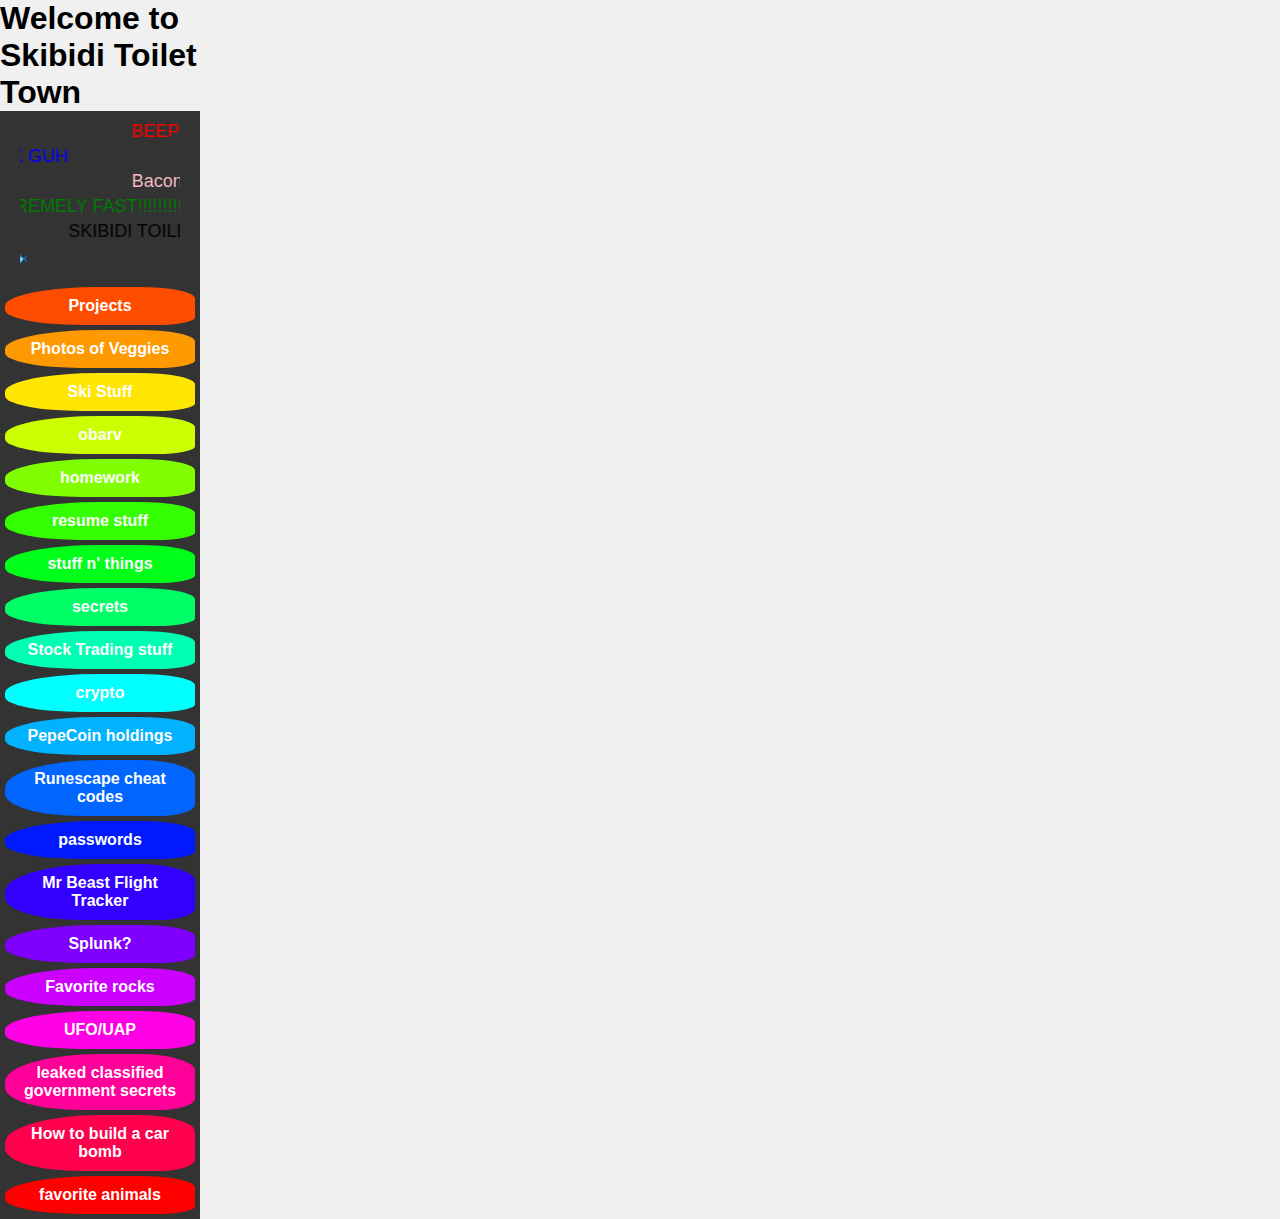
==== index.html @ 46466b2b "Update index.html" ====
<!DOCTYPE html>

<head>
    <meta charset="UTF-8">
    <meta name="viewport" content="width=device-width, initial-scale=1.0">
    <title>Skibidi Toilet Town</title>
    <style>
        /* Reset default margins */
        * {
            margin: 0;
            padding: 0;
            box-sizing: border-box;
        }

        body {
            margin: 0;
            font-family: Arial, sans-serif;
            background-color: #f0f0f0;
            display: grid;
            grid-template-columns: 200px 1fr; /* Sidebar + Content */
            grid-template-rows: auto 1fr auto; /* Header + Content + Footer */
            height: 100vh;
        }

        .sidebar {
            grid-row: 1 / 4; /* Span all rows (header, content, footer) */
            background-color: #333;
            padding: 0;
            overflow-y: auto;
        }

        .sidebar a {
            display: block;
            padding: 10px;
            margin: 5px;
            color: #fff;
            text-decoration: none;
            text-align: center;
            font-weight: bold;
            border-radius: 50% 30% 20% 40%;
            background-color: hsl(calc(360 * var(--i) / 20), 100%, 50%);
            transition: transform 0.2s, background-color 0.3s;
        }

        .sidebar a:hover {
            background-color: #ff00ff;
            animation: shake 0.2s infinite;
        }

        @keyframes shake {
            0% { transform: translate(2px, -2px) rotate(-2deg); }
            25% { transform: translate(-2px, 2px) rotate(2deg); }
            50% { transform: translate(2px, 2px) rotate(-2deg); }
            75% { transform: translate(-2px, -2px) rotate(2deg); }
            100% { transform: translate(0, 0) rotate(0); }
        }

        .mainpage h1 {
            grid-column: 2; /* Content column */
            text-align: center;
            background-color: transparent;
            padding: 20px;
            font-size: 3rem;
            color: #cc5500; /* Burnt Orange */
            margin: 0;
        }

         .mainpage {
            grid-column: 2; /* Content column */
            grid-row: 2; /* Main content area */
            background-image: url('images/flowers.jpg'); /* Add your image path */
            background-repeat: repeat; /* Repeats the image */
            background-size: auto; /* Keeps the original size */
            background-position: top left; /* Starts from the top-left corner */
            padding: 20px;
            overflow-y: auto;
        }

        .content {
            grid-column: 2; /* Content column */
            padding: 20px;
        }

        footer {
            grid-column: 1 / 3; /* Span across sidebar and content */
            background-color: #333;
            color: white;
            padding: 10px 20px;
            text-align: center;
        }
        marquee {
            font-size: 18px;
        }
    </style>
    <link rel="stylesheet" type="test/css" href="css/main.css">
</head>

<body>
    <mainpage">
        <h1>Welcome to Skibidi Toilet Town</h1>
    </mainpage>

    <footer>
        <marquee behavior="scroll" direction="left" style="color: red;">
        BEEP BEEP BEEP BEEP BEEP BEEP BEEP BEEP BEEP BEEP BEEP BEEP BEEP BEEP BEEP BEEP BEEP BEEP BEEP BEEP BEEP BEEP BEEP BEEP BEEP BEEP BEEP BEEP BEEP BEEP BEEP BEEP 
        </marquee>
    
        <marquee behavior="scroll" direction="right" style="color: blue;">
        HURRR DUUUHRRR GOOO GOOO GAAA GAAA STINK RAT FILTH WOW MUCH YUCKY BEEP BEEP BOINK HHUHUURURUURHURRHU WOW HOW COOL VERY AWESOME SO COOL FANCY MUCH COOL OINK GUH
        </marquee>
    
        <marquee behavior="scroll" direction="left" style="color: pink;">
        Bacon ipsum dolor amet pork loin ribeye kielbasa meatloaf doner, turducken picanha short loin andouille. Leberkas ground round pork chop pig salami turkey flesh
        </marquee>
    
        <marquee behavior="scroll" direction="left" style="color: green;" scrollamount="30">
        I AM EXTREMELY FAST!!!!!!!!!
        </marquee>
    
        <marquee behavior="scroll" direction="right" style="color: black;" scrollamount="60">
        SKIBIDI TOILET MEW MOG MAXXING GYATT OHIO!
        </marquee>
    
        <marquee behavior="scroll" direction="right" style="color: blue;" scrollamount="1">
        🐟        🐟         🐟🐟🐟🐟           🐟                🐟🐟                      🐟🐟
        </marquee>
    </footer>
    <div class="sidebar">
        <!-- Links with different colors -->
        <a href="#" style="--i: 1;">Projects</a>
        <a href="#" style="--i: 2;">Photos of Veggies</a>
        <a href="#" style="--i: 3;">Ski Stuff</a>
        <a href="#" style="--i: 4;">obarv</a>
        <a href="#" style="--i: 5;">homework</a>
        <a href="#" style="--i: 6;">resume stuff</a>
        <a href="#" style="--i: 7;">stuff n' things </a>
        <a href="#" style="--i: 8;">secrets</a>
        <a href="#" style="--i: 9;">Stock Trading stuff</a>
        <a href="#" style="--i: 10;">crypto</a>
        <a href="#" style="--i: 11;">PepeCoin holdings</a>
        <a href="#" style="--i: 12;">Runescape cheat codes</a>
        <a href="#" style="--i: 13;">passwords</a>
        <a href="#" style="--i: 14;">Mr Beast Flight Tracker</a>
        <a href="#" style="--i: 15;">Splunk?</a>
        <a href="#" style="--i: 16;">Favorite rocks</a>
        <a href="#" style="--i: 17;">UFO/UAP</a>
        <a href="#" style="--i: 18;">leaked classified government secrets</a>
        <a href="#" style="--i: 19;">How to build a car bomb</a>
        <a href="#" style="--i: 20;">favorite animals</a>
    </div>

</body>
---- css/main.css ----
html{

  height: 100%;
}

body {

  height: 100%;
  background-image: url('../images/background.jpg'); 
  height: 100%;
  background-position: center;
  background-repeat: no-repeat;
  background-size: cover;
  background-color: black;

}

#login_widget {
  background-color: black;
  height: 120px;
  width: 200px;
  position: static;
  border: 1px solid red;
  opacity: 0.5;
  top; 100px;
  left; 100px;
  color: white;
}
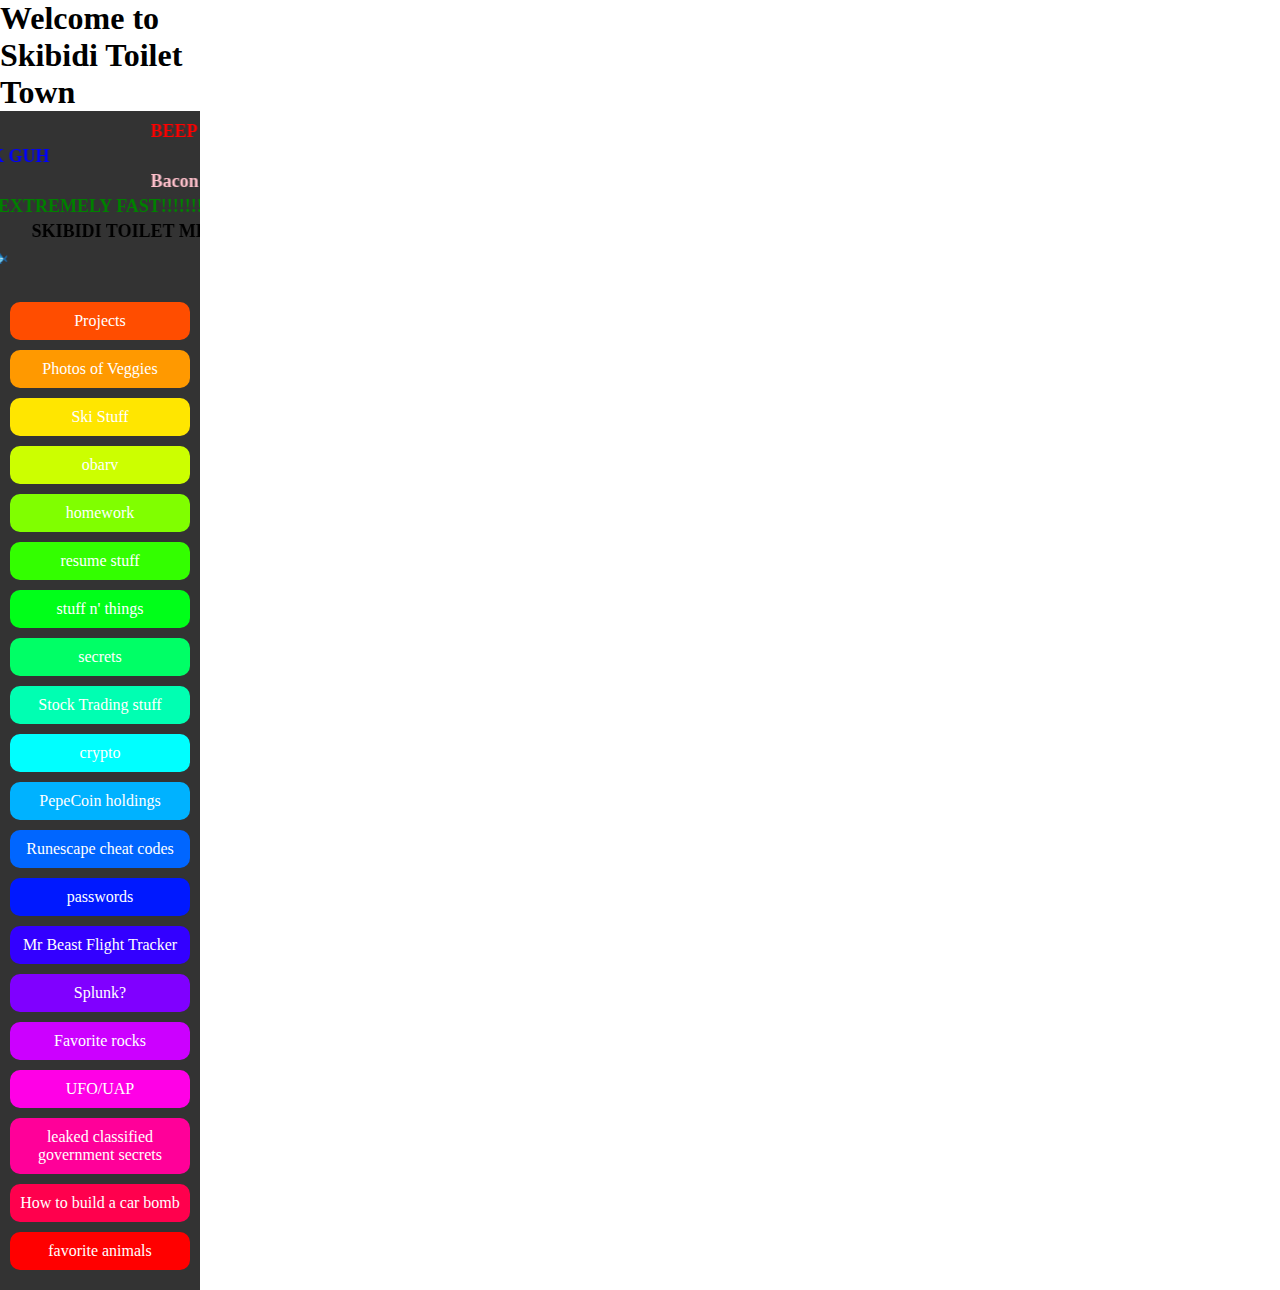
==== commit 682d8b59: "Update index.html" ====
--- a/index.html
+++ b/index.html
@@ -4,7 +4,7 @@
     <meta charset="UTF-8">
     <meta name="viewport" content="width=device-width, initial-scale=1.0">
     <title>Skibidi Toilet Town</title>
-    <style>
+        <style>
         /* Reset default margins */
         * {
             margin: 0;
@@ -13,83 +13,61 @@
         }
 
         body {
-            margin: 0;
-            font-family: Arial, sans-serif;
-            background-color: #f0f0f0;
             display: grid;
-            grid-template-columns: 200px 1fr; /* Sidebar + Content */
-            grid-template-rows: auto 1fr auto; /* Header + Content + Footer */
-            height: 100vh;
+            grid-template-columns: 200px 1fr; /* Sidebar and content */
+            grid-template-rows: 1fr auto; /* Main content and footer */
+            height: 100vh; /* Full viewport height */
         }
 
         .sidebar {
-            grid-row: 1 / 4; /* Span all rows (header, content, footer) */
+            grid-row: 1 / 3;
             background-color: #333;
-            padding: 0;
+            padding: 10px;
             overflow-y: auto;
         }
 
         .sidebar a {
             display: block;
+            margin: 10px 0;
             padding: 10px;
-            margin: 5px;
-            color: #fff;
+            color: white;
             text-decoration: none;
             text-align: center;
-            font-weight: bold;
-            border-radius: 50% 30% 20% 40%;
+            border-radius: 10px;
             background-color: hsl(calc(360 * var(--i) / 20), 100%, 50%);
-            transition: transform 0.2s, background-color 0.3s;
+            transition: transform 0.2s;
         }
 
         .sidebar a:hover {
-            background-color: #ff00ff;
-            animation: shake 0.2s infinite;
+            transform: scale(1.1);
         }
 
-        @keyframes shake {
-            0% { transform: translate(2px, -2px) rotate(-2deg); }
-            25% { transform: translate(-2px, 2px) rotate(2deg); }
-            50% { transform: translate(2px, 2px) rotate(-2deg); }
-            75% { transform: translate(-2px, -2px) rotate(2deg); }
-            100% { transform: translate(0, 0) rotate(0); }
-        }
-
-        .mainpage h1 {
-            grid-column: 2; /* Content column */
-            text-align: center;
-            background-color: transparent;
-            padding: 20px;
-            font-size: 3rem;
-            color: #cc5500; /* Burnt Orange */
-            margin: 0;
-        }
-
-         .mainpage {
-            grid-column: 2; /* Content column */
-            grid-row: 2; /* Main content area */
-            background-image: url('images/flowers.jpg'); /* Add your image path */
-            background-repeat: repeat; /* Repeats the image */
-            background-size: auto; /* Keeps the original size */
-            background-position: top left; /* Starts from the top-left corner */
+        .mainpage {
+            grid-column: 2;
+            grid-row: 1;
+            background-color: #444;
             padding: 20px;
             overflow-y: auto;
         }
 
-        .content {
-            grid-column: 2; /* Content column */
-            padding: 20px;
+        .mainpage h1 {
+            font-size: 3rem;
+            color: #cc5500; /* Burnt Orange */
+            text-align: center;
+            margin-bottom: 20px;
         }
 
         footer {
-            grid-column: 1 / 3; /* Span across sidebar and content */
+            grid-column: 1 / 3;
             background-color: #333;
             color: white;
-            padding: 10px 20px;
             text-align: center;
+            padding: 10px 0;
         }
-        marquee {
+
+        footer marquee {
             font-size: 18px;
+            font-weight: bold;
         }
     </style>
     <link rel="stylesheet" type="test/css" href="css/main.css">
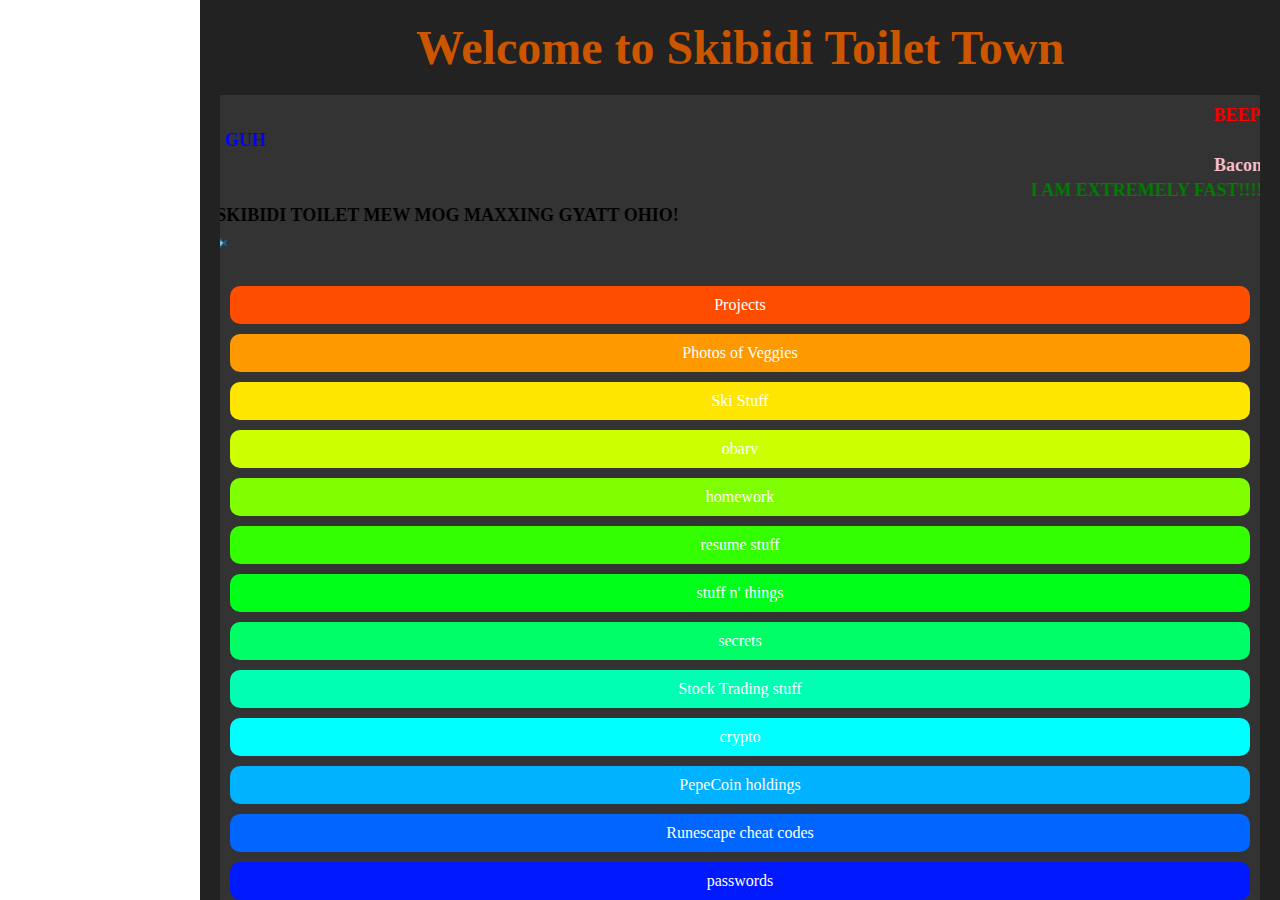
==== commit cb594927: "Update index.html" ====
--- a/index.html
+++ b/index.html
@@ -45,7 +45,7 @@
         .mainpage {
             grid-column: 2;
             grid-row: 1;
-            background-color: #444;
+            background-color: #222;
             padding: 20px;
             overflow-y: auto;
         }
@@ -74,7 +74,7 @@
 </head>
 
 <body>
-    <mainpage">
+    <div class="mainpage">
         <h1>Welcome to Skibidi Toilet Town</h1>
     </mainpage>
 
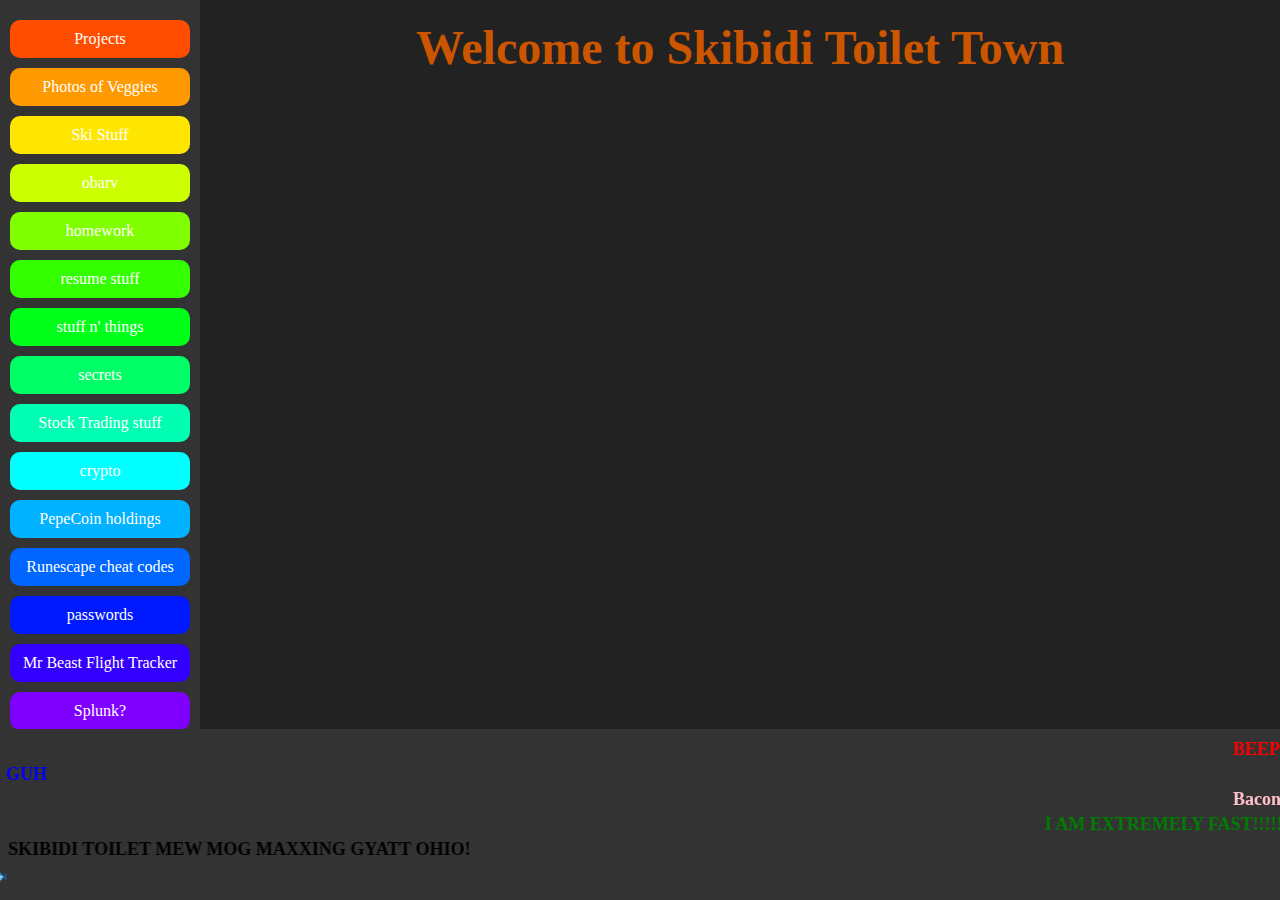
==== commit 195efc38: "Update index.html" ====
--- a/index.html
+++ b/index.html
@@ -76,7 +76,7 @@
 <body>
     <div class="mainpage">
         <h1>Welcome to Skibidi Toilet Town</h1>
-    </mainpage>
+    </div>
 
     <footer>
         <marquee behavior="scroll" direction="left" style="color: red;">
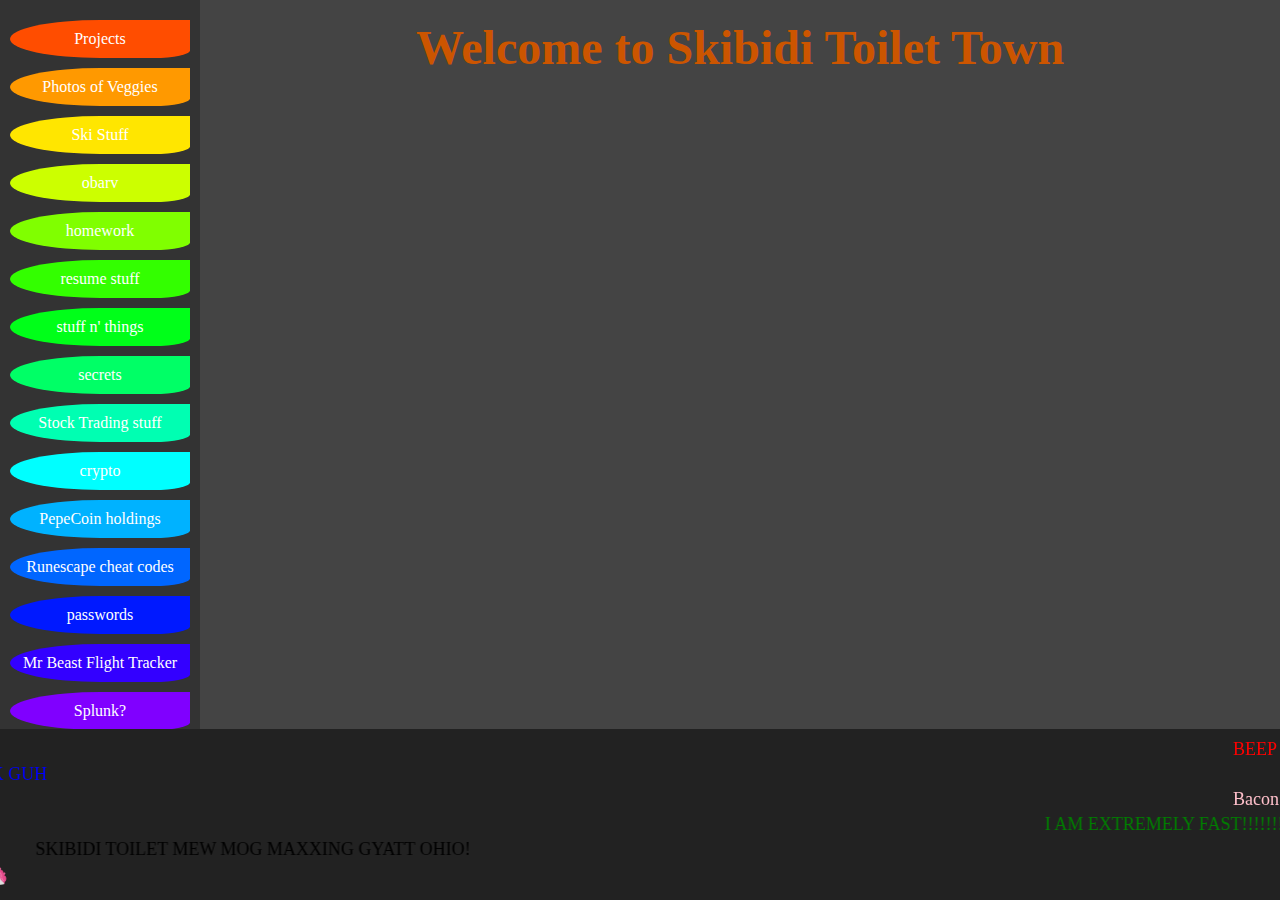
==== commit d2de7846: "Update index.html" ====
--- a/index.html
+++ b/index.html
@@ -5,7 +5,7 @@
     <meta name="viewport" content="width=device-width, initial-scale=1.0">
     <title>Skibidi Toilet Town</title>
         <style>
-        /* Reset default margins */
+                /* Reset default margins */
         * {
             margin: 0;
             padding: 0;
@@ -19,6 +19,7 @@
             height: 100vh; /* Full viewport height */
         }
 
+        /* Sidebar (Nav Bar) */
         .sidebar {
             grid-row: 1 / 3;
             background-color: #333;
@@ -33,19 +34,38 @@
             color: white;
             text-decoration: none;
             text-align: center;
-            border-radius: 10px;
+            border-radius: 50% 0 20% 50%; /* Strange geometric shape */
             background-color: hsl(calc(360 * var(--i) / 20), 100%, 50%);
             transition: transform 0.2s;
         }
 
+        /* Violent Shaking Hover Effect */
         .sidebar a:hover {
-            transform: scale(1.1);
+            animation: shake 0.3s infinite;
+            transform: scale(1.2) rotate(10deg); /* Enlarge and rotate slightly */
         }
 
+        @keyframes shake {
+            0% { transform: translate(1px, 1px) rotate(0deg); }
+            10% { transform: translate(-1px, -2px) rotate(-2deg); }
+            20% { transform: translate(-3px, 0px) rotate(2deg); }
+            30% { transform: translate(3px, 2px) rotate(0deg); }
+            40% { transform: translate(1px, -1px) rotate(2deg); }
+            50% { transform: translate(-1px, 2px) rotate(-2deg); }
+            60% { transform: translate(-3px, 1px) rotate(0deg); }
+            70% { transform: translate(3px, 1px) rotate(-2deg); }
+            80% { transform: translate(-1px, -1px) rotate(2deg); }
+            90% { transform: translate(1px, 2px) rotate(0deg); }
+            100% { transform: translate(1px, -2px) rotate(-2deg); }
+        }
+
+        /* Main Page */
         .mainpage {
             grid-column: 2;
             grid-row: 1;
-            background-color: #222;
+            background-color: #444;
+            background-image: url('your-background-image.jpg'); /* Replace with your image */
+            background-repeat: repeat;
             padding: 20px;
             overflow-y: auto;
         }
@@ -57,17 +77,16 @@
             margin-bottom: 20px;
         }
 
+        /* Footer */
         footer {
             grid-column: 1 / 3;
-            background-color: #333;
+            background-color: #222;
             color: white;
             text-align: center;
             padding: 10px 0;
         }
-
         footer marquee {
             font-size: 18px;
-            font-weight: bold;
         }
     </style>
     <link rel="stylesheet" type="test/css" href="css/main.css">
@@ -100,7 +119,12 @@
         </marquee>
     
         <marquee behavior="scroll" direction="right" style="color: blue;" scrollamount="1">
-        🐟        🐟         🐟🐟🐟🐟           🐟                🐟🐟                      🐟🐟
+            🍋🤪🌛🌗🦓😗🤨🦅🐨🦆🦈😞🍌🍋🐻🌚🌴🌝🐤🍈🍑🍃🌌😪🍍🌱😍👺😂😤😧😲🥺🐆😍🧐🌺🌿🐢😑🦠🌕🌴🌱🌕😲🌛
+            🐳🌓🐊😲🐦🥰🦄🌾🦈🐵🐡🦗😶😋🤩🍂🌠🦎🌕🌞🐷🌛🦑🍃🐱🌜🤬🌚🍄🤣🍌🦕🦏😃🍈🐠😟🌼🌕🦠🙄🌛🍂🦝🦊🐦🍃
+            🤨🐢🐞🍄🍑😇😅🍁🐷🍍🍂🦗🌲🌜🌟😤🐦💀🍃🦝😝🐘🐋👿🌰🍊🌞🌕🍁😳👻🐠☠️🐱🐫🌎😔😋🌖🌎😶🥳🐴🍃🦆🌏🤐
+            🦇😦🍉😁🌼😋🌵🌍🦊🌕🍂🌵😚🐮🤔😀🐴😤🌿🐳😊😳🍂🦏💩🐦🍁🍒🌏🐵🐷🍁🦗🍉🦞🐙🦓😂🌷👺🐖
+            💩😌🦑🦄🍌🐼😅🦈🌗🍄😀🐮🌝🧐😉🍎😤🥳🥳🌕🐳🐏🦈🌏🐦🍍🐦😉🌑🌝🌴😑🐥😈🐢🌑🥰😜😤🌕🐫😏🦊🌝
+            🦆🥰🦞🥺🌙🍒😆🐧🐞😑🌕🌑🍎😟🌼😧🍋🍈🦗🦇🍃👹🐧🌱🦑🐯🐒😪🌏🦄
         </marquee>
     </footer>
     <div class="sidebar">
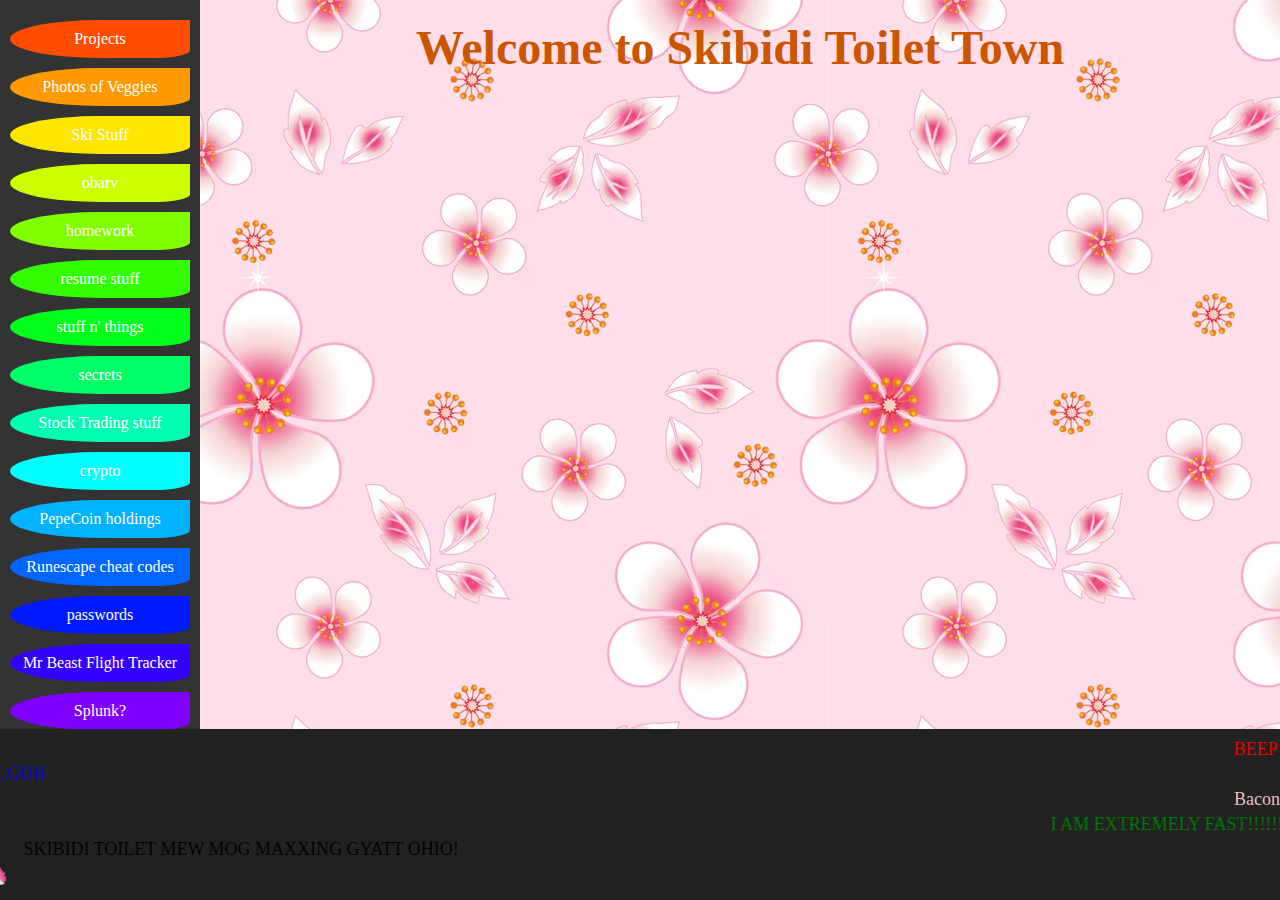
==== commit 3a4cbdc1: "Update index.html" ====
--- a/index.html
+++ b/index.html
@@ -64,7 +64,7 @@
             grid-column: 2;
             grid-row: 1;
             background-color: #444;
-            background-image: url('your-background-image.jpg'); /* Replace with your image */
+            background-image: url('images/flower.jpg');
             background-repeat: repeat;
             padding: 20px;
             overflow-y: auto;
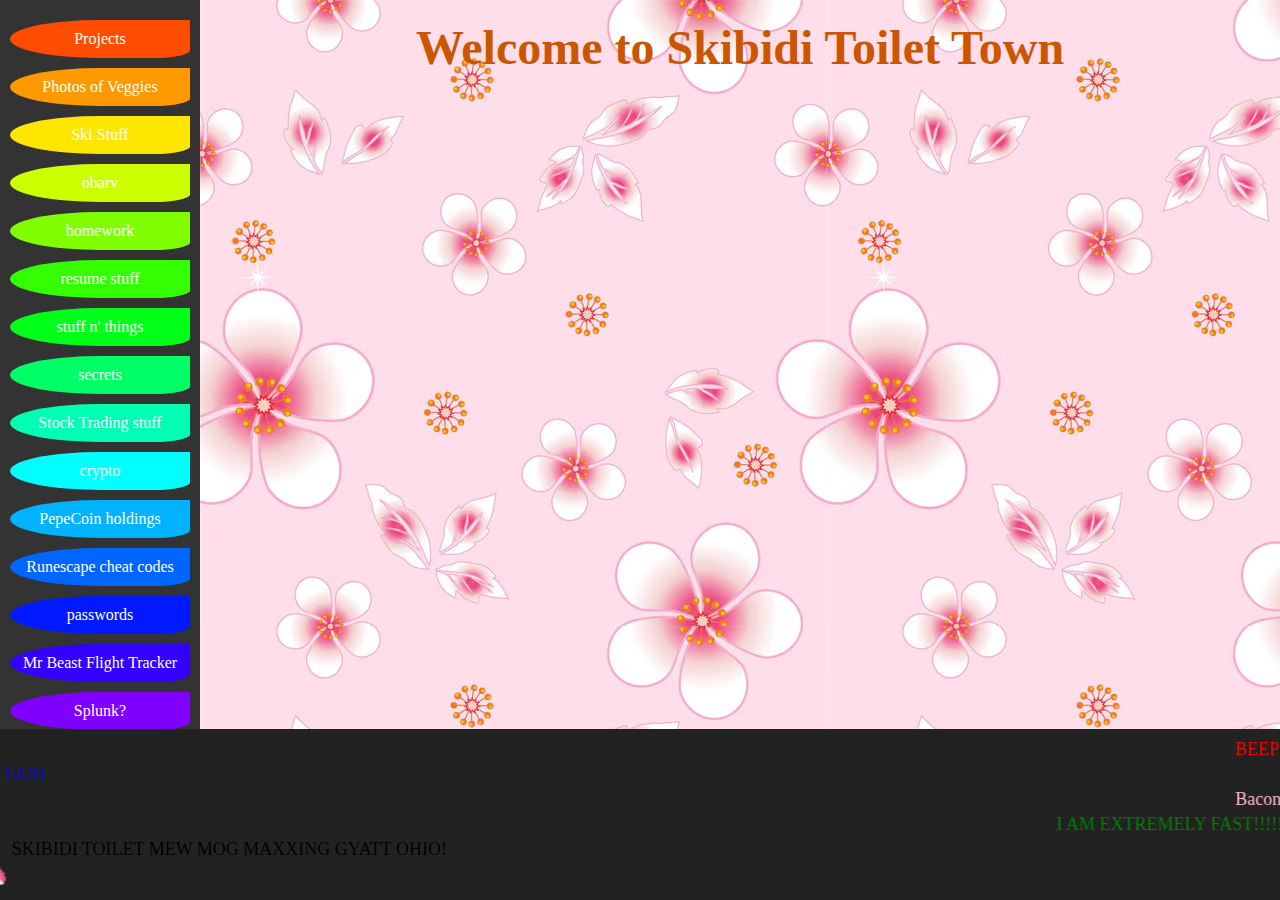
==== commit 29b5cddb: "Update index.html" ====
--- a/index.html
+++ b/index.html
@@ -46,17 +46,17 @@
         }
 
         @keyframes shake {
-            0% { transform: translate(1px, 1px) rotate(0deg); }
-            10% { transform: translate(-1px, -2px) rotate(-2deg); }
-            20% { transform: translate(-3px, 0px) rotate(2deg); }
-            30% { transform: translate(3px, 2px) rotate(0deg); }
-            40% { transform: translate(1px, -1px) rotate(2deg); }
-            50% { transform: translate(-1px, 2px) rotate(-2deg); }
-            60% { transform: translate(-3px, 1px) rotate(0deg); }
-            70% { transform: translate(3px, 1px) rotate(-2deg); }
-            80% { transform: translate(-1px, -1px) rotate(2deg); }
-            90% { transform: translate(1px, 2px) rotate(0deg); }
-            100% { transform: translate(1px, -2px) rotate(-2deg); }
+             0% { transform: translateX(0) translateY(0); }
+             10% { transform: translateX(-12px) translateY(-12px); }
+             20% { transform: translateX(12px) translateY(12px); }
+             30% { transform: translateX(-10px) translateY(-10px); }
+             40% { transform: translateX(10px) translateY(10px); }
+             50% { transform: translateX(-8px) translateY(-8px); }
+             60% { transform: translateX(8px) translateY(8px); }
+             70% { transform: translateX(-6px) translateY(-6px); }
+             80% { transform: translateX(6px) translateY(6px); }
+             90% { transform: translateX(-4px) translateY(-4px); }
+             100% { transform: translateX(4px) translateY(4px); }
         }
 
         /* Main Page */
@@ -146,8 +146,8 @@
         <a href="#" style="--i: 15;">Splunk?</a>
         <a href="#" style="--i: 16;">Favorite rocks</a>
         <a href="#" style="--i: 17;">UFO/UAP</a>
-        <a href="#" style="--i: 18;">leaked classified government secrets</a>
-        <a href="#" style="--i: 19;">How to build a car bomb</a>
+        <a href="#" style="--i: 18;">Juicy Government Secrets</a>
+        <a href="#" style="--i: 19;">How to build a car bomb (in minecraft)</a>
         <a href="#" style="--i: 20;">favorite animals</a>
     </div>
 
